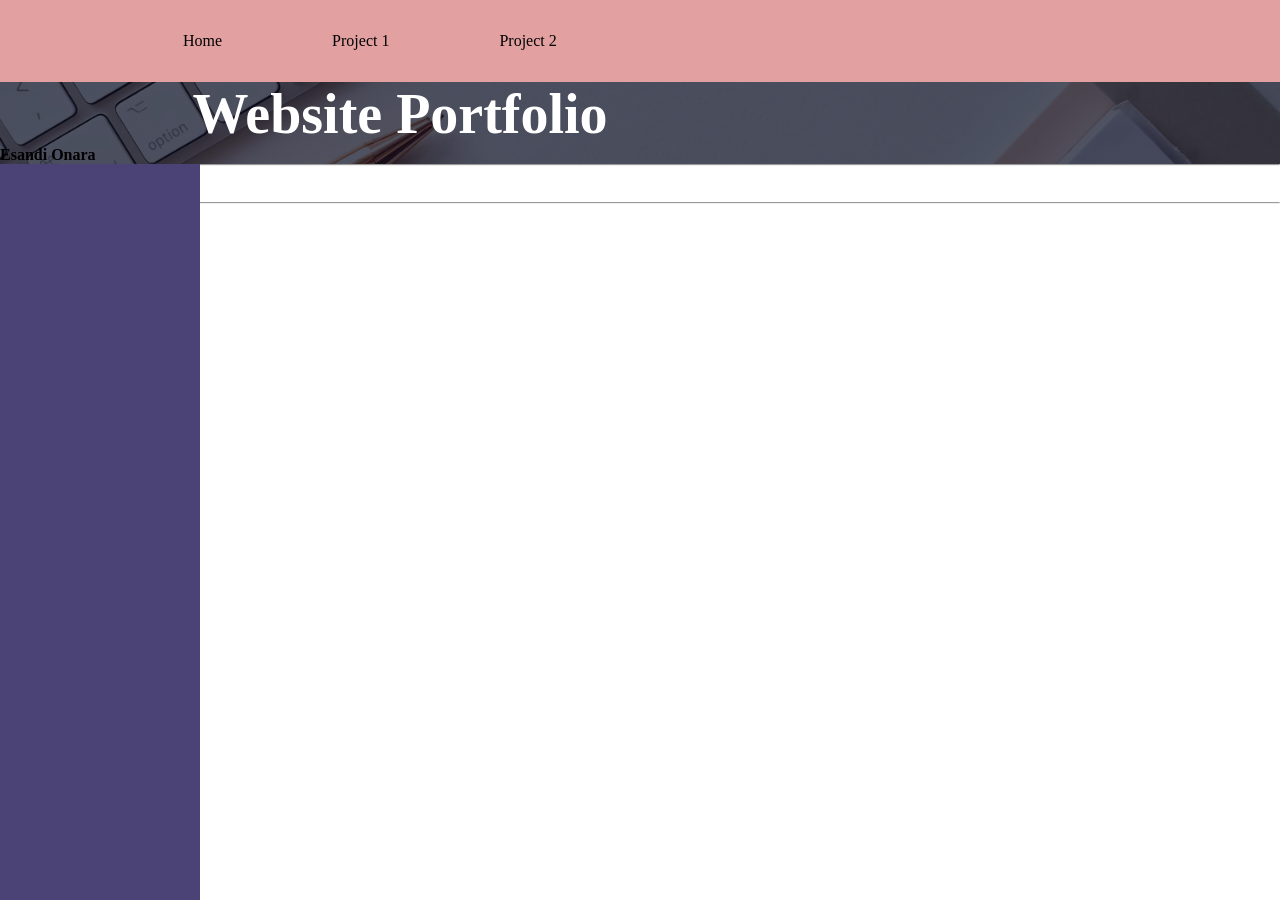
==== newone.html @ 957657af "Made some new changes" ====
<!DOCTYPE html>
<html lang="en">
<head>
    <meta charset="UTF-8">
    <meta name="viewport" content="width=device-width, initial-scale=1.0">
    <title>Document</title>
     <link rel="stylesheet" href="style.css">
</head>
<body>
      <header>
        <nav class="navbar">
       <ul>
    <li><a href="index.html">Home</a></li>
    <li><a href="Project1.html">Project 1</a></li>
    <li><a href="Project2.html">Project 2</a></li>
 </ul>
 </nav>
    </header>
     <div class="container">
    <aside class="sidebar">
        <h2> Sidebar</h2> 
 </aside> 
        <section class="home" id="home">
   <div class="introduction">
        <h1> Website Portfolio</h1>
       <h2> Esandi Onara</h2>
       </div>
      </section>
    
  <hr>
      <article>
        <h2>About Me</h2>
      </article>
      
      
      <footer>Links to my projects</footer>
      <hr>
    
    <br>


 
</body>
</html>
---- style.css ----
*{
        margin: 0;
        padding: 0;
        box-sizing: border-box;
        font-size: 16px;
        outline:invert;
        text-transform: capitalize;
        transition: .2s linear;
        font-family: cursive;
        }
   
    header{
        position:sticky;
        top:0; left:0;right: 0;
        background: rgba(219, 136, 136, 0.795);
        padding: 2rem 10%;
        display: flex;
        align-items: center;
        justify-content: space-between;
        
        }

    .navbar a{
        color: black;
        text-decoration: none;
        padding: 55px;
        text-align: center;
        height: 19px;
    }
    .navbar ul{
      list-style-type: none;
      padding: 0px;
      margin: 0px;
      overflow: hidden;
      }
    .navbar a:hover{
  background-color: #4c585e;
  
}
.navbar li{
    float: left;
    }
  section{
    background-image: linear-gradient(rgba(4,9,30,0.7),rgba(4,9,30,0.7)),url(images/background.avif);
    background-size: cover;
    background-position:right;
    background-size: cover;
    text-align: left;
    position: relative;


}
.home .introduction{
    max-width: 50rem;
    }
.home .introduction h1{
     font-size: 3.5rem;
     color: white;
     text-align: center;
   }  
 .container .sidebar{
    position: fixed;
    width: 200px;
    height: 100%;
    background: #4b4276;
    padding: 30px 0;
    }
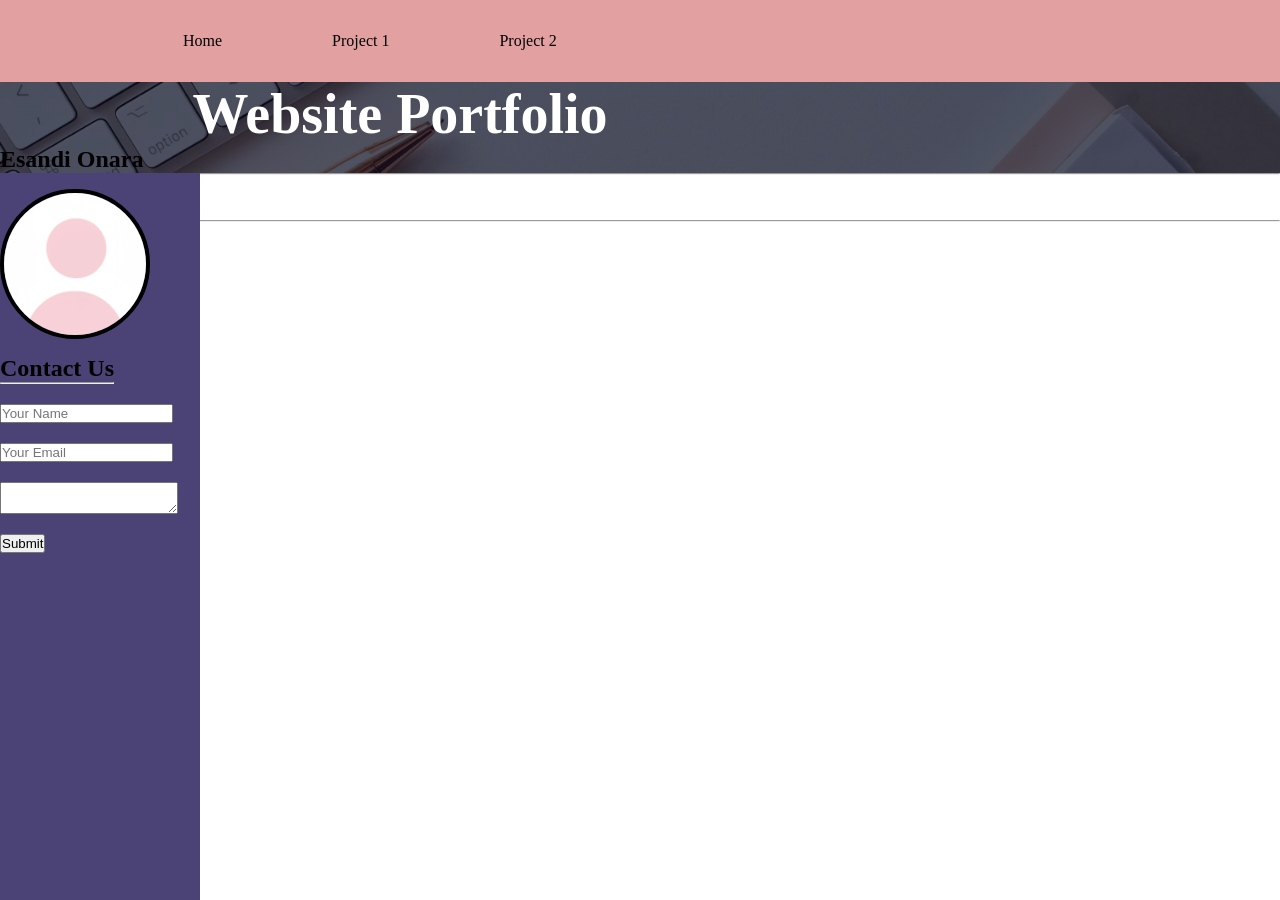
==== commit d82b725f: "Added some changes Added some changes" ====
--- a/newone.html
+++ b/newone.html
@@ -19,6 +19,24 @@
      <div class="container">
     <aside class="sidebar">
         <h2> Sidebar</h2> 
+         <img src="images/profile.jpg" alt="profile photo" style="width:150px; height:150px; border:4px solid black; border-radius:50%; float:left; display:bloack; margin-top: 50px;">
+         <br> <br> <br> <br> <br> <br> <br> <br> <br> <br> <br> <br>
+         <div class="contact-container">
+            <form action="" class="contact-left">
+            <div class="contatct-left-title">
+                <h2> Contact us</h2>
+                <hr>
+            </div>
+            <input type="text" name="name" placeholder="Your name" class="contact-inputs"required>
+            <input type="email" name="email" placeholder="Your Email" class="contact-inputs"required>
+            <textarea name="message" placeholder="Your message" class="contact-inputs" required> </textarea>
+            <button type="submit">Submit </button>
+            </form>
+            <div class="contatc-right">
+         </div>
+         </div>
+                
+        
  </aside> 
         <section class="home" id="home">
    <div class="introduction">
--- a/style.css
+++ b/style.css
@@ -3,11 +3,10 @@
         margin: 0;
         padding: 0;
         box-sizing: border-box;
-        font-size: 16px;
         outline:invert;
         text-transform: capitalize;
         transition: .2s linear;
-        font-family: cursive;
+       
         }
    
     header{
@@ -27,6 +26,8 @@
         padding: 55px;
         text-align: center;
         height: 19px;
+        font-size:16px;
+        font-family: cursive;
     }
     .navbar ul{
       list-style-type: none;
@@ -58,6 +59,7 @@
      font-size: 3.5rem;
      color: white;
      text-align: center;
+     font-family:cursive;
    }  
  .container .sidebar{
     position: fixed;
@@ -66,6 +68,16 @@
     background: #4b4276;
     padding: 30px 0;
     }  
+.contact-container{
+    height: 100px;
+    justify-content: space-evenly;
+ }
+ .contact-left{
+    align-items: start;
+    gap: 20px;
+    display: flex;
+    flex-direction:column;
+    }
 
 
 
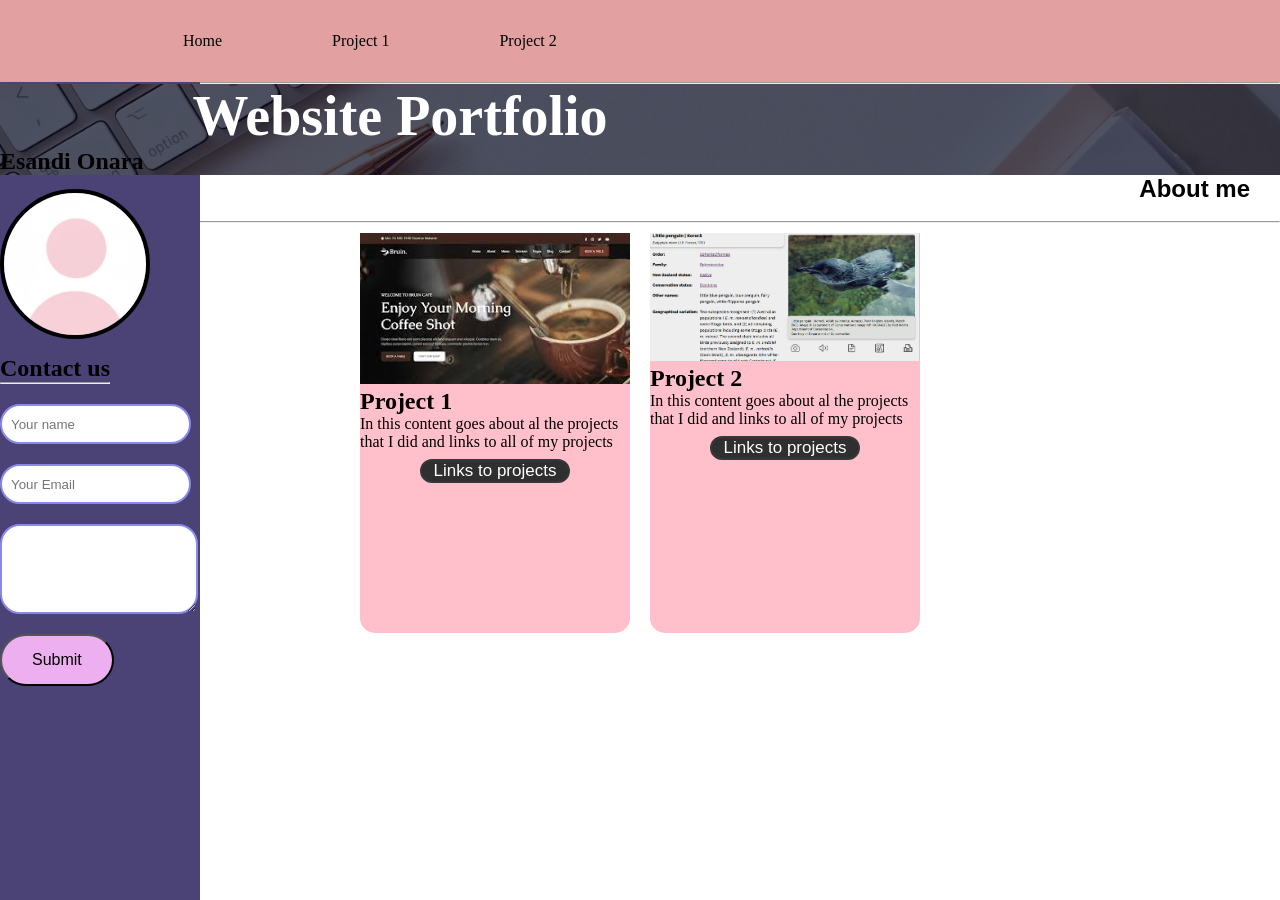
==== commit 0088363f: "Added some images" ====
--- a/newone.html
+++ b/newone.html
@@ -22,7 +22,7 @@
          <img src="images/profile.jpg" alt="profile photo" style="width:150px; height:150px; border:4px solid black; border-radius:50%; float:left; display:bloack; margin-top: 50px;">
          <br> <br> <br> <br> <br> <br> <br> <br> <br> <br> <br> <br>
          <div class="contact-container">
-            <form action="" class="contact-left">
+            <form action="https://formspree.io/f/xjgenorv" method="post" class="contact-left">
             <div class="contatct-left-title">
                 <h2> Contact us</h2>
                 <hr>
@@ -35,9 +35,8 @@
             <div class="contatc-right">
          </div>
          </div>
-                
-        
- </aside> 
+    </aside> 
+    <hr>
         <section class="home" id="home">
    <div class="introduction">
         <h1> Website Portfolio</h1>
@@ -45,16 +44,41 @@
        </div>
       </section>
     
-  <hr>
-      <article>
-        <h2>About Me</h2>
-      </article>
+        <article>
+            <h1> About me </h1>
+        </article>
+
+       <br>
+      <hr>
+    <footer class="image-container">
+      <div class="cards">
+         <div class="card-img">
+         <img src="images/coffee image.jpg" alt="photo"/>
+         </div>
+         <h2> Project 1</h2>
+        <p> In this content goes about al the projects that I did and links to all of my projects</p>
+        <div class="cards-footer">
+            <button>Links to projects</button>
+         </div>
+ </div>
+ 
+       <div class="cards">
+         <div class="card-img ">
+            <img src="images/website2.png" alt="website2-photo"/>
+         </div>
+         <h2> Project 2</h2>
+        <p> In this content goes about al the projects that I did and links to all of my projects</p>
+        <div class="cards-footer">
+            <button>Links to projects</button>
+        </div>
+ </div>
+            
+            
+        
+       </footer>
+  
       
-      
-      <footer>Links to my projects</footer>
-      <hr>
     
-    <br>
 
 
  
--- a/style.css
+++ b/style.css
@@ -4,7 +4,6 @@
         padding: 0;
         box-sizing: border-box;
         outline:invert;
-        text-transform: capitalize;
         transition: .2s linear;
        
         }
@@ -78,6 +77,74 @@
     display: flex;
     flex-direction:column;
     }
+  .contact-inputs{
+    height:40px;
+    padding: 9px;
+    font-weight: 300;
+    border-radius: 50px;
+  }
+  .contact-left textarea{
+    height: 90px;
+    border-radius: 20px;
+    }
+  .contact-inputs{
+    border: 2px solid rgb(137, 137, 235);
+    }
+   .contact-left button{
+      display: flex;
+      align-items: center;
+      gap:10px;
+      border-radius: 50px;
+      padding:15px 30px;
+      font-size: 16px;
+      cursor: pointer;
+      border-radius: 50px;
+      background: rgb(238, 175, 240);
+       }
+      article{
+      color: black;
+      text-align: right;
+      padding: 0px 30px 0px 190px;
+      font-family: sans-serif,Geneva, Tahoma;
+      }
+     
+     .image-container{
+      display: flex;
+      justify-content: center;
+      }
+      .cards{
+        background:pink;
+        width:270px;
+        height: 400px;
+        margin: 10px;
+        border-radius: 15px;
+      }
+       .card-image{
+        height: 150px;
+        background-size: cover;
+      }
+      .card-img img{
+        width: 100%;
+     }
+      .cards-body p{
+        text-align: justify;
+        padding-left: 5px;
+        margin-bottom: 10px;
+       }
+      .cards-footer{
+        display: flex;
+        justify-content: center;
+        align-items: center;
+        padding: 8px;
+      }
+      .cards-footer button{
+        width: 150px;
+        border-radius: 15px;
+        background-color: rgb(48, 47, 47);
+        color: white;
+        border: 2px solid rgb(55, 55, 56);
+        font-size: 17px;
+        }
 
 
 
@@ -105,5 +172,3 @@
 
 
 
-
-
